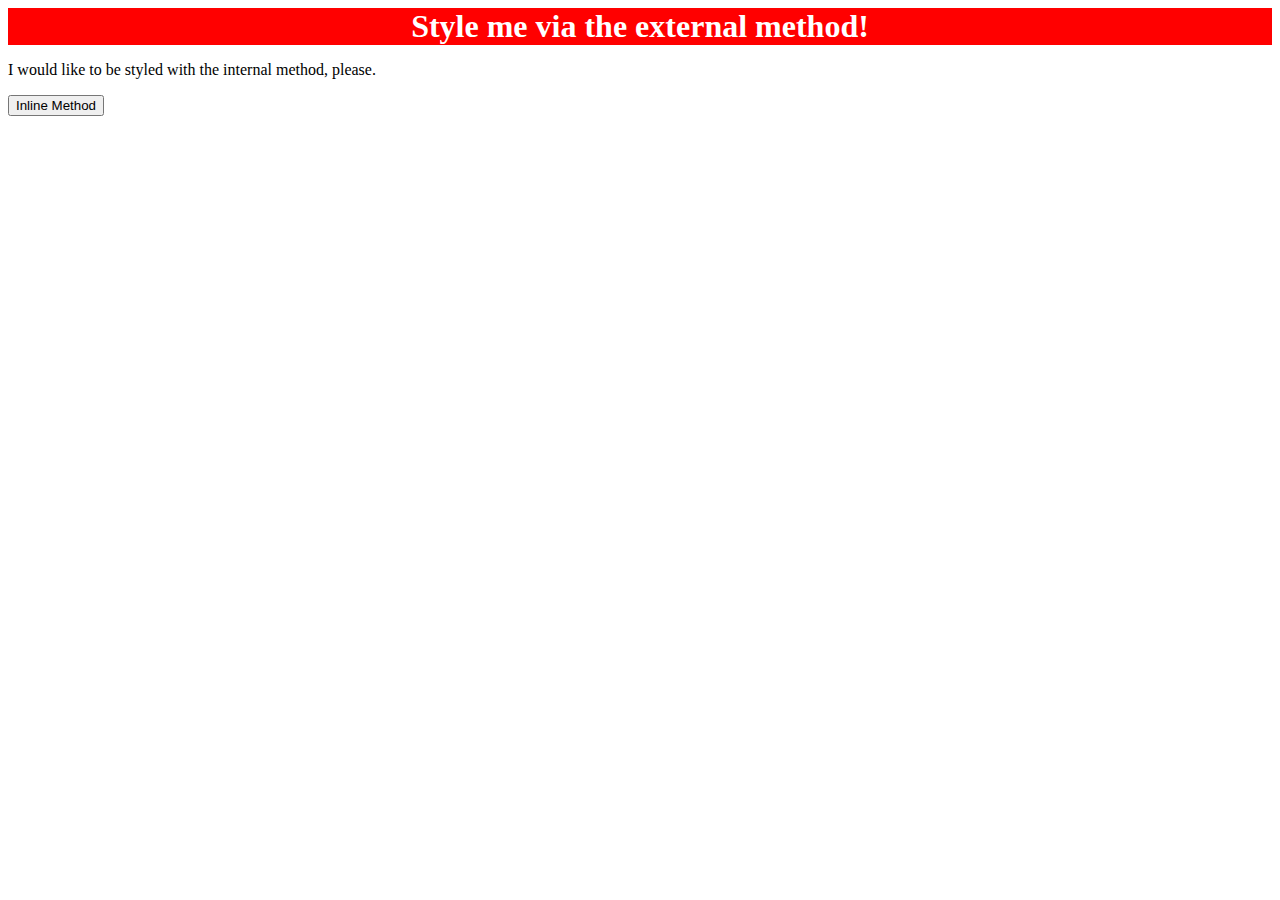
==== foundations/intro-to-css/01-css-methods/index.html @ 4f19998b "Style the red <div>" ====
<!DOCTYPE html>
<html lang="en">
  <head>
    <meta charset="UTF-8">
    <meta http-equiv="X-UA-Compatible" content="IE=edge">
    <meta name="viewport" content="width=device-width, initial-scale=1.0">
    <link rel="stylesheet" href="styles.css">
    <title>Methods for Adding CSS</title>
  </head>
  <body>
    <div>Style me via the external method!</div>
    <p>I would like to be styled with the internal method, please.</p>
    <button>Inline Method</button>
  </body>
</html>
---- foundations/intro-to-css/01-css-methods/styles.css ----
div {
    background-color: red;
    color: white;
    font-family: serif;
    font-size: 32px;
    text-align: center;
    font-weight: 700;
}
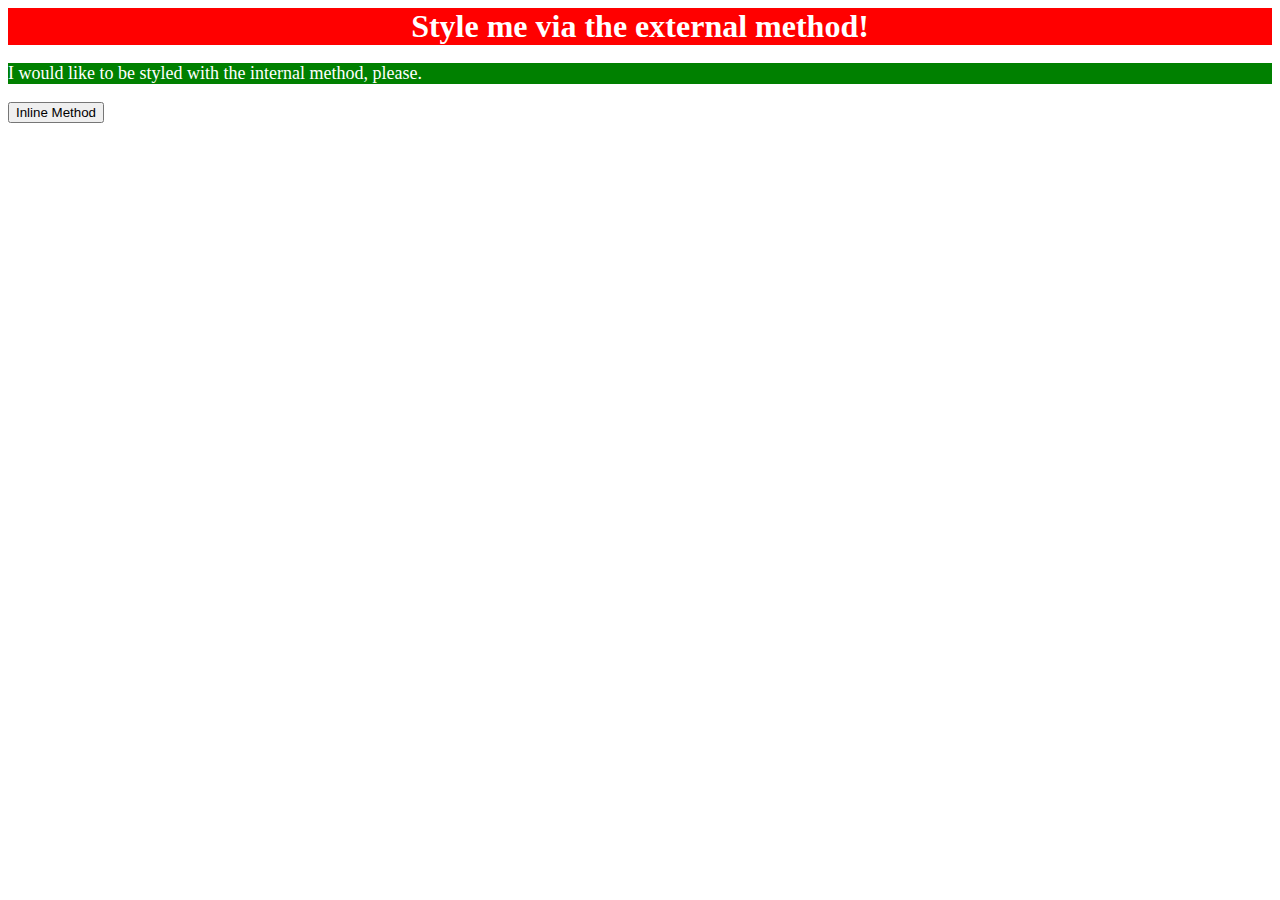
==== commit 18ab8019: "Style the green <p>" ====
--- a/foundations/intro-to-css/01-css-methods/index.html
+++ b/foundations/intro-to-css/01-css-methods/index.html
@@ -1,15 +1,25 @@
 <!DOCTYPE html>
 <html lang="en">
+
   <head>
     <meta charset="UTF-8">
     <meta http-equiv="X-UA-Compatible" content="IE=edge">
     <meta name="viewport" content="width=device-width, initial-scale=1.0">
     <link rel="stylesheet" href="styles.css">
+    <style>
+      p {
+        color: white;
+        background-color: green;
+        font-size: 18px;
+      }
+    </style>
     <title>Methods for Adding CSS</title>
   </head>
+
   <body>
     <div>Style me via the external method!</div>
     <p>I would like to be styled with the internal method, please.</p>
     <button>Inline Method</button>
   </body>
+
 </html>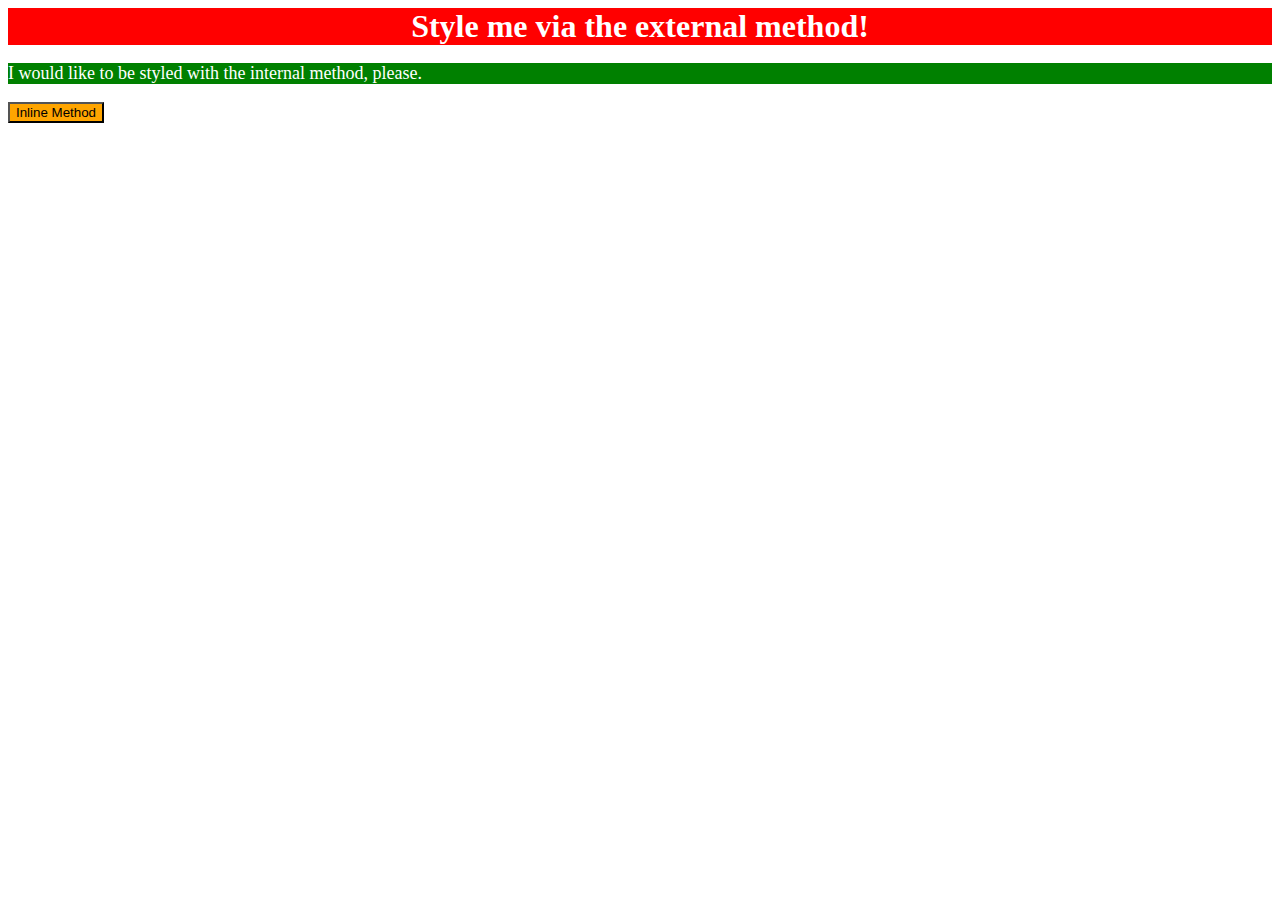
==== commit b57c47dd: "Style the orange <button>" ====
--- a/foundations/intro-to-css/01-css-methods/index.html
+++ b/foundations/intro-to-css/01-css-methods/index.html
@@ -19,7 +19,7 @@
   <body>
     <div>Style me via the external method!</div>
     <p>I would like to be styled with the internal method, please.</p>
-    <button>Inline Method</button>
+    <button style="background-color: orange; font-size: 18;">Inline Method</button>
   </body>
 
 </html>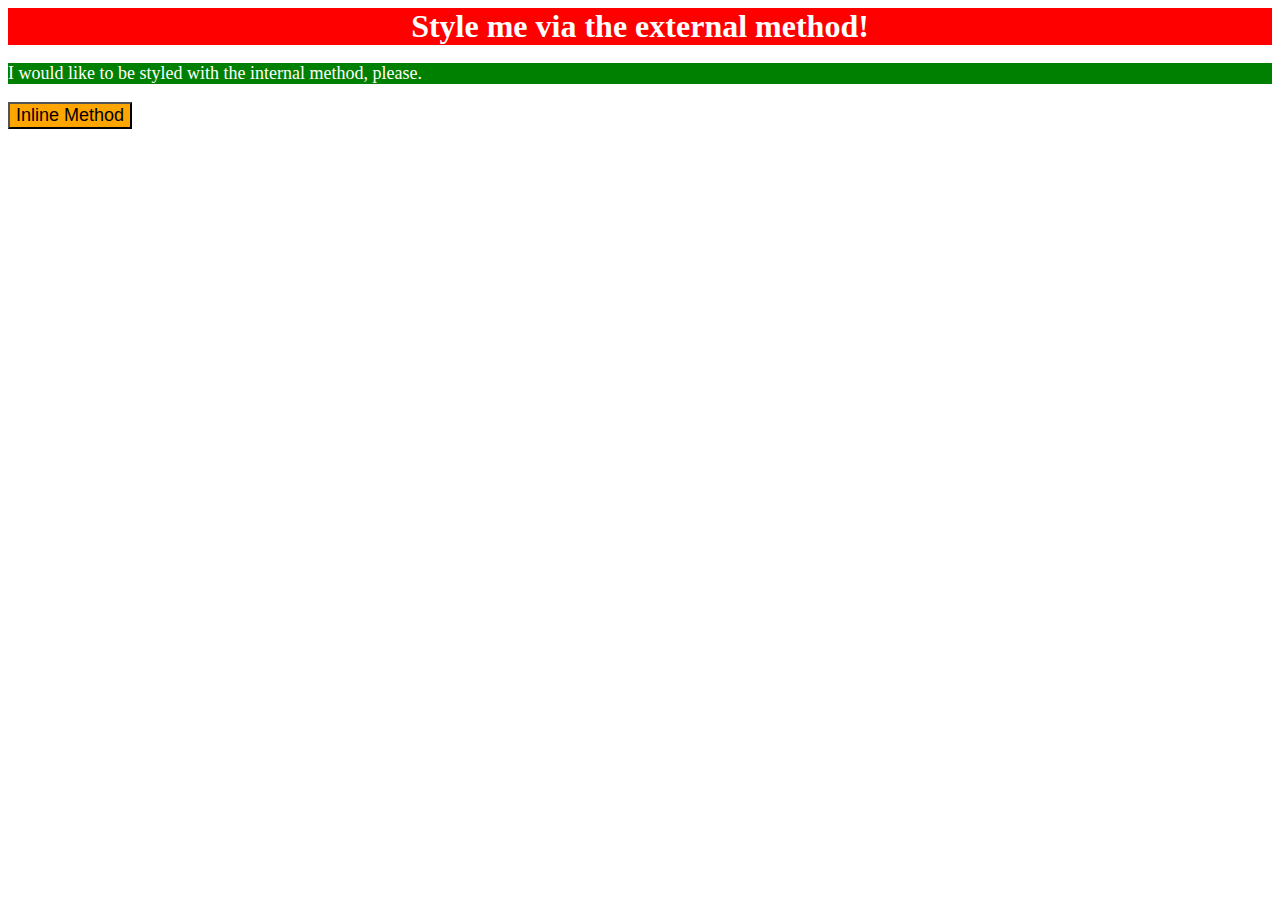
==== commit 73f8c2dd: "Fix font-size in <button>" ====
--- a/foundations/intro-to-css/01-css-methods/index.html
+++ b/foundations/intro-to-css/01-css-methods/index.html
@@ -19,7 +19,7 @@
   <body>
     <div>Style me via the external method!</div>
     <p>I would like to be styled with the internal method, please.</p>
-    <button style="background-color: orange; font-size: 18;">Inline Method</button>
+    <button style="background-color: orange; font-size: 18px;">Inline Method</button>
   </body>
 
 </html>